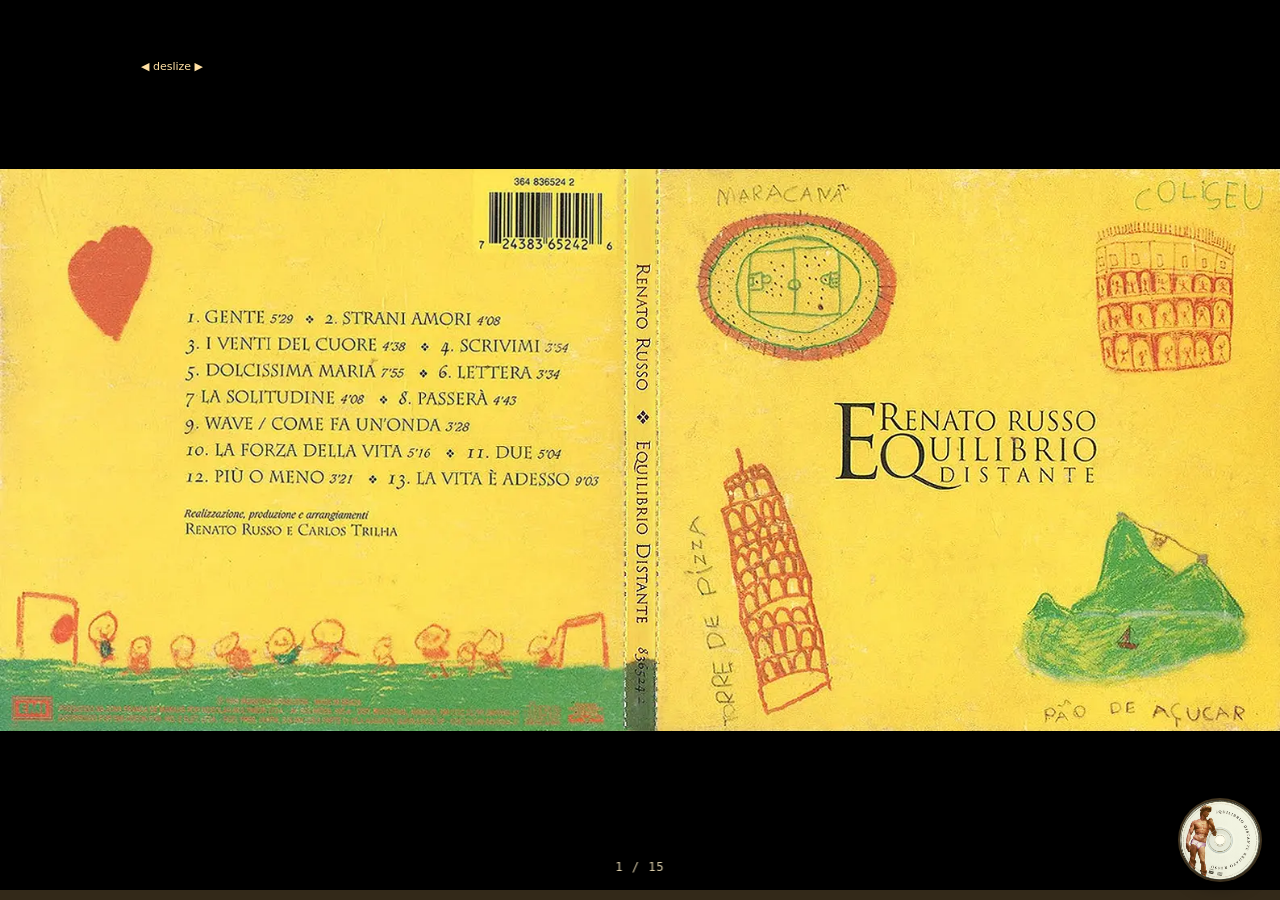
==== index.html @ 1349d011 "Update index.html" ====
<!DOCTYPE html>
<html lang="pt-BR">
<head>
<meta charset="UTF-8">
<meta name="description" content="Álbum solo de Renato Russo, lançado em dezembro de 1995. O disco é inteiramente composto por regravações de canções clássicas e populares em italiano.">
<meta name="viewport" content="width=device-width, initial-scale=1.0, user-scalable=no, viewport-fit=cover">
<title>Equilibrio distante</title>
<meta name="theme-color" content="#fefbea">
<meta name="apple-mobile-web-app-capable" content="yes">
<meta name="apple-mobile-web-app-status-bar-style" content="black-translucent">
<link rel="manifest" href="manifest.json">
<style>
* {
margin: 0; padding: 0;
box-sizing: border-box;
user-select: none;
-webkit-tap-highlight-color: transparent;
}

html, body {
width: 100%; height: 100%;
background: #000;
overflow: hidden;
position: fixed;
}

.carousel {
display: flex;
width: 100vw;
height: 100vh;
overflow-x: scroll;
overflow-y: hidden;
scroll-snap-type: x mandatory;
scrollbar-width: none;
-ms-overflow-style: none;
}
.carousel::-webkit-scrollbar { display: none; }

.slide {
flex: 0 0 100vw;
width: 100vw;
height: 100vh;
scroll-snap-align: start;
position: relative;
background: #000;
display: flex;
align-items: center;
justify-content: center;
}

.slide img {
width: 100%;
height: 100%;
object-fit: contain;
pointer-events: none;
-webkit-user-drag: none;
}

.audio-control {
position: absolute;
top: 55px;
z-index: 30;
}

.audio-control.left { left: 16px; }
.audio-control.right { right: 16px; }

.play-pause-btn {
background: rgba(0, 0, 0, 0.65);
border: 1.5px solid #ffcd7e;
width: 36px;
height: 36px;
border-radius: 50%;
display: flex;
align-items: center;
justify-content: center;
font-size: 14px;
cursor: pointer;
color: #ffcd7e;
flex-shrink: 0;
transition: transform 0.1s, background 0.15s;
backdrop-filter: blur(8px);
}
.play-pause-btn:active { transform: scale(0.90); }
.play-pause-btn.playing { background: rgba(255, 205, 126, 0.25); }

.track-name { display: none; }

.page-indicator {
position: fixed;
bottom: 22px;
left: 50%;
transform: translateX(-50%);
z-index: 20;
font-size: 12px;
font-family: monospace;
color: rgba(255, 240, 200, 0.85);
background: rgba(0, 0, 0, 0.5);
padding: 4px 14px;
border-radius: 30px;
backdrop-filter: blur(4px);
pointer-events: none;
letter-spacing: 1px;
}

.swipe-hint {
position: fixed;
top: 55px;
left: 8rem;
background: rgba(0,0,0,0.55);
border-radius: 30px;
padding: 5px 13px;
font-size: 11px;
color: #ffe0a3;
pointer-events: none;
backdrop-filter: blur(5px);
z-index: 40;
font-weight: 500;
transition: opacity 1s;
font-family: system-ui, sans-serif;
}

.global-progress-bar {
position: fixed;
bottom: 0;
left: 0;
width: 100%;
height: 10px;
background: rgba(255, 205, 126, 0.2);
cursor: pointer;
z-index: 100;
}

.global-progress-fill {
height: 100%;
width: 0%;
background: #ffcd7e;
transition: width 0.1s linear;
}

.now-playing {
position: fixed;
bottom: 20px;
left: 16px;
background: rgba(0,0,0,0.7);
backdrop-filter: blur(8px);
padding: 4px 10px;
border-radius: 20px;
font-size: 11px;
font-family: system-ui, sans-serif;
font-weight: 500;
color: #ffcd7e;
z-index: 100;
white-space: nowrap;
pointer-events: auto;
opacity: 0;
transition: opacity 0.3s;
text-shadow: none;
box-shadow: 0 2px 8px rgba(0,0,0,0.3);
cursor: pointer;
}

.now-playing.visible { opacity: 1; }
.now-playing:active { transform: scale(0.97); background: rgba(0,0,0,0.85); }
.now-playing-icon { color: #ffcd7e; }
.now-playing-text { color: #ffcd7e; }

/* CD giratório - posição fixa canto inferior direito */
.cd-vinyl {
position: fixed;
bottom: 20px;
right: 20px;
width: 80px;
height: 80px;
z-index: 150;
cursor: pointer;
border-radius: 50%;
box-shadow: 0 4px 20px rgba(0,0,0,0.4), 0 0 0 2px rgba(255,205,126,0.3);
transition: transform 0.2s ease, box-shadow 0.2s ease;
background: #1a1a1a;
border-radius: 50%;
display: flex;
align-items: center;
justify-content: center;
}

.cd-vinyl:active {
transform: scale(0.95);
}

.cd-vinyl img {
width: 100%;
height: 100%;
object-fit: cover;
border-radius: 50%;
pointer-events: none;
display: block;
}

/* animação de rotação lenta - pausada por padrão */
@keyframes spinVinyl {
from { transform: rotate(0deg); }
to { transform: rotate(360deg); }
}

.cd-vinyl.rotating {
animation: spinVinyl 12s linear infinite;
}

.cd-vinyl.paused {
animation-play-state: paused !important;
}

/* pequeno ajuste para mobile */
@media (max-width: 480px) {
.cd-vinyl {
width: 65px;
height: 65px;
bottom: 15px;
right: 15px;
}
}
</style>
</head>
<body>

<div class="carousel" id="carousel"></div>
<div class="page-indicator" id="pageIndicator">1 / 15</div>
<div class="global-progress-bar" id="globalProgressBar">
<div class="global-progress-fill" id="globalProgressFill"></div>
</div>
<div class="now-playing" id="nowPlaying"></div>

<!-- Elemento do CD giratório -->
<div class="cd-vinyl" id="cdVinyl">
<img src="cd.png" alt="CD Giratório" id="cdImage">
</div>

<script>
const SLIDES = [
{ img: "encarte1.webp",  tracks: [],                                                        labels: [],                                              sides: [] },
{ img: "encarte2.webp",  tracks: [],                                                        labels: [],                                              sides: [] },
{ img: "encarte3.webp",  tracks: ["01-Gente.mp3"],                                          labels: ["Gente"],                                       sides: ["right"] },
{ img: "encarte4.webp",  tracks: ["02-Strani Amori.mp3", "03-I Venti Del Cuore.mp3"],       labels: ["Strani Amori", "I Venti Del Cuore"],           sides: ["left", "right"] },
{ img: "encarte5.webp",  tracks: ["04-Scrivimi.mp3", "05-Dolcissima Maria.mp3"],            labels: ["Scrivimi", "Dolcissima Maria"],                sides: ["left", "right"] },
{ img: "encarte6.webp",  tracks: ["06-Lettera.mp3", "07-La Solitudine.mp3"],                labels: ["Lettera", "La Solitudine"],                    sides: ["left", "right"] },
{ img: "encarte7.webp",  tracks: ["08-Passerà.mp3"],                                        labels: ["Passerà"],                                     sides: ["right"] },
{ img: "encarte8.webp",  tracks: ["09-Come Fa Un'Onda.mp3", "10-La Forza Della Vita.mp3"],  labels: ["Come Fa Un'Onda", "La Forza Della Vita"],      sides: ["left", "right"] },
{ img: "encarte9.webp",  tracks: ["11-Due.mp3"],                                            labels: ["Due"],                                         sides: ["right"] },
{ img: "encarte10.webp", tracks: ["12-Piú O Meno.mp3"],                                     labels: ["Piú O Meno"],                                  sides: ["left"] },
{ img: "encarte11.webp", tracks: ["13-La Vita è Adesso.mp3"],                               labels: ["La Vita è Adesso"],                            sides: ["left"] },
{ img: "encarte12.webp", tracks: [],                                                        labels: [],                                              sides: [] },
{ img: "encarte13.webp", tracks: [],                                                        labels: [],                                              sides: [] },
{ img: "encarte14.webp", tracks: [],                                                        labels: [],                                              sides: [] },
{ img: "encarte15.webp", tracks: [],                                                        labels: [],                                              sides: [] },
];

const IMG_BASE = "./encartes/";
const MP3_BASE = "./mp3/";
const TOTAL = SLIDES.length;

let playing = { slideIndex: -1, trackIndex: 0, audio: null, btn: null, lbl: null };
const globalProgressFill = document.getElementById("globalProgressFill");
const globalProgressBar = document.getElementById("globalProgressBar");
const nowPlayingDiv = document.getElementById("nowPlaying");
const carousel = document.getElementById("carousel");
const cdVinylElement = document.getElementById("cdVinyl");

// Controle de rotação do CD (pausado por padrão)
// Guardamos o estado de rotação e se está animando ou não
let isCdSpinning = false;

// Função para iniciar rotação do CD (a partir do ângulo atual)
// Como usamos CSS animation, precisamos armazenar o ângulo atual antes de pausar
// e restaurar quando despausar. Isso garante que a posição seja mantida.
let currentRotationAngle = 0;
let animationFrameId = null;
let cdRotationInterval = null;

// MELHOR ABORDAGEM: Usar uma única animação CSS com infinite e controlar via 'animation-play-state'
// Porém, para manter a posição exata ao pausar, o CSS já faz isso naturalmente com 'animation-play-state: paused'
// Quando despausamos, a animação continua exatamente do ângulo onde parou. 
// Portanto, basta alternar a classe .paused no elemento .cd-vinyl e manter a animação sempre rodando em background.
// Mas cuidado: Se nunca iniciou a animação, precisamos garantir que ela comece com rotate(0) e depois pause.
// Estratégia: garantir que a classe 'rotating' esteja sempre presente, e usar 'paused' para pausar/reproduzir.
// Isso mantém o ângulo atual automaticamente.
function initCdRotation() {
    // Adiciona a classe rotating inicialmente, mas pausada até que uma música comece a tocar
    cdVinylElement.classList.add('rotating');
    cdVinylElement.classList.add('paused'); // começa pausado
    isCdSpinning = false;
}

// Inicia o giro (quando música começa a tocar)
function startCdSpin() {
    if (!cdVinylElement) return;
    // Remove a classe paused -> a animação retoma exatamente do ângulo onde parou
    cdVinylElement.classList.remove('paused');
    isCdSpinning = true;
}

// Pausa o giro (quando música é pausada ou parada)
function pauseCdSpin() {
    if (!cdVinylElement) return;
    // Adiciona a classe paused -> a animação congela mantendo transformação atual
    cdVinylElement.classList.add('paused');
    isCdSpinning = false;
}

// Parar totalmente (quando todas as músicas param)
function stopCdSpin() {
    if (!cdVinylElement) return;
    cdVinylElement.classList.add('paused');
    isCdSpinning = false;
}

// Chama ao iniciar qualquer reprodução (playTrack)
function onPlaybackStart() {
    startCdSpin();
}

// Chama ao pausar o áudio
function onPlaybackPause() {
    pauseCdSpin();
}

// Chama ao parar completamente (stopAll)
function onPlaybackStop() {
    stopCdSpin();
}

// --- WakeLock ---
let wakeLock = null;

async function acquireWakeLock() {
if ('wakeLock' in navigator) {
try { wakeLock = await navigator.wakeLock.request('screen'); } catch(e) {}
}
}

function releaseWakeLock() {
if (wakeLock) { wakeLock.release(); wakeLock = null; }
}

// --- Reprodução contínua ---
function playNext() {
const nextTrack = playing.trackIndex + 1;
if (nextTrack < SLIDES[playing.slideIndex].tracks.length) {
const slide = carousel.children[playing.slideIndex];
const btn = slide.querySelectorAll('.play-pause-btn')[nextTrack];
const lbl = slide.querySelectorAll('.track-name')[nextTrack];
playTrack(playing.slideIndex, nextTrack, btn, lbl);
} else {
for (let i = playing.slideIndex + 1; i < TOTAL; i++) {
if (SLIDES[i].tracks.length) {
scrollToSlide(i);
const slide = carousel.children[i];
playTrack(i, 0, slide.querySelector('.play-pause-btn'), slide.querySelector('.track-name'));
return;
}
}
stopAll();
}
}

function scrollToSlide(slideIndex) {
if (slideIndex < 0 || slideIndex >= TOTAL) return;
carousel.scrollTo({ left: slideIndex * carousel.clientWidth, behavior: "smooth" });
}

nowPlayingDiv.addEventListener("click", () => {
if (playing.slideIndex >= 0) scrollToSlide(playing.slideIndex);
});

function stopAll() {
if (playing.audio) {
playing.audio.onended = null;
playing.audio.pause();
playing.audio = null;
}
if (playing.btn) {
playing.btn.textContent = "▶";
playing.btn.classList.remove("playing");
playing.btn = null;
}
playing.slideIndex = -1;
playing.trackIndex = 0;
playing.lbl = null;
nowPlayingDiv.classList.remove("visible");
nowPlayingDiv.textContent = "";
globalProgressFill.style.width = "0%";
releaseWakeLock();
// Para o giro do CD quando não há música
onPlaybackStop();
}

function playTrack(slideIndex, trackIndex, btn, lbl) {
const s = SLIDES[slideIndex];
if (!s.tracks.length || trackIndex >= s.tracks.length) return;
stopAll();

const audio = new Audio(MP3_BASE + s.tracks[trackIndex]);
playing = { slideIndex, trackIndex, audio, btn, lbl };

const trackName = s.labels[trackIndex] || s.tracks[trackIndex];
lbl.textContent = trackName;
nowPlayingDiv.innerHTML = `<span class="now-playing-icon">♫</span> <span class="now-playing-text">${trackName}</span>`;
nowPlayingDiv.classList.add("visible");

btn.textContent = "⏸";
btn.classList.add("playing");
globalProgressFill.style.width = "0%";

acquireWakeLock();

// Inicia o giro do CD (vinil) exatamente quando a música começa a tocar
// Mas chamamos startCdSpin dentro do audio.play().catch e no play bem-sucedido.
// Vamos chamar no início, mas o giro será ativado somente se o play for bem-sucedido.
// Caso contrário, será pausado.

// --- MediaSession ---
if ('mediaSession' in navigator) {
navigator.mediaSession.metadata = new MediaMetadata({
title: trackName, artist: 'Renato Russo', album: 'Equilíbrio Distante'
});
navigator.mediaSession.setActionHandler('play', () => {
playing.audio.play();
playing.btn.textContent = '⏸';
playing.btn.classList.add('playing');
nowPlayingDiv.classList.add('visible');
onPlaybackStart();
});
navigator.mediaSession.setActionHandler('pause', () => {
playing.audio.pause();
playing.btn.textContent = '▶';
playing.btn.classList.remove('playing');
nowPlayingDiv.classList.remove('visible');
onPlaybackPause();
});
navigator.mediaSession.setActionHandler('nexttrack', playNext);
}

const updateProgress = () => {
if (audio.duration && !isNaN(audio.duration) && audio.currentTime) {
globalProgressFill.style.width = (audio.currentTime / audio.duration * 100) + "%";
}
};
audio.addEventListener("timeupdate", updateProgress);
audio.play().then(() => {
    // A música começou a tocar => iniciar giro do CD
    onPlaybackStart();
}).catch(err => {
btn.textContent = "▶";
btn.classList.remove("playing");
nowPlayingDiv.classList.remove("visible");
// Se falhou ao tocar, o CD não deve girar
onPlaybackStop();
console.warn("Playback falhou:", err);
});
audio.onended = () => {
    // Ao terminar a música, para o giro até a próxima iniciar
    // A função playNext irá chamar playTrack, que por sua vez inicia o giro novamente.
    onPlaybackStop();
    playNext();
};
// Para caso de erro ou interrupção externa (não usar onpause diretamente pois conflita)
audio.addEventListener('pause', () => {
    // Se o áudio foi pausado pelo usuário ou sistema, e ainda é o áudio atual
    if (playing.audio === audio && !audio.ended) {
        onPlaybackPause();
    }
});
audio.addEventListener('play', () => {
    if (playing.audio === audio) {
        onPlaybackStart();
    }
});
}

function seekAudio(e) {
if (!playing.audio || !playing.audio.duration) return;
const rect = globalProgressBar.getBoundingClientRect();
const x = (e.touches ? e.touches[0].clientX : e.clientX) - rect.left;
const ratio = Math.max(0, Math.min(1, x / rect.width));
playing.audio.currentTime = ratio * playing.audio.duration;
}

globalProgressBar.addEventListener("mousedown", seekAudio);
globalProgressBar.addEventListener("touchstart", seekAudio, { passive: true });
globalProgressBar.addEventListener("mousemove", e => { if (e.buttons === 1 && playing.audio) seekAudio(e); });
globalProgressBar.addEventListener("touchmove", seekAudio, { passive: true });

// Construir slides
SLIDES.forEach((s, i) => {
const div = document.createElement("div");
div.className = "slide";
const img = document.createElement("img");
img.src = IMG_BASE + s.img;
img.alt = s.labels[0] || `Encarte ${i + 1}`;
img.draggable = false;
img.onerror = () => {
if (img.dataset.fallback) return;
img.dataset.fallback = "1";
const fb = document.createElement("div");
fb.style.cssText = "position:absolute;color:#e2c28b;font-size:1.4rem;text-align:center;font-weight:bold;";
fb.textContent = s.labels[0] ? `🎵 ${s.labels[0]}` : `Encarte ${i + 1}`;
div.appendChild(fb);
};
div.appendChild(img);

if (s.tracks.length) {
s.tracks.forEach((track, tIdx) => {
const side = s.sides[tIdx] || "left";
const ctrl = document.createElement("div");
ctrl.className = `audio-control ${side}`;
const btn = document.createElement("button");
btn.className = "play-pause-btn";
btn.textContent = "▶";
const lbl = document.createElement("span");
lbl.className = "track-name";
lbl.textContent = s.labels[tIdx] || track;
btn.addEventListener("click", e => {
e.stopPropagation();
if (playing.slideIndex === i && playing.trackIndex === tIdx && playing.audio) {
  if (playing.audio.paused) {
    playing.audio.play();
    btn.textContent = "⏸";
    btn.classList.add("playing");
    const trackName = playing.lbl?.textContent || s.labels[tIdx] || track;
    nowPlayingDiv.innerHTML = `<span class="now-playing-icon">♫</span> <span class="now-playing-text">${trackName}</span>`;
    nowPlayingDiv.classList.add("visible");
    // CD já iniciará giro via evento 'play' do audio, mas garantimos manualmente:
    onPlaybackStart();
  } else {
    playing.audio.pause();
    btn.textContent = "▶";
    btn.classList.remove("playing");
    nowPlayingDiv.classList.remove("visible");
    // Pausar giro do CD
    onPlaybackPause();
  }
} else {
  playTrack(i, tIdx, btn, lbl);
}
});
ctrl.appendChild(btn);
ctrl.appendChild(lbl);
div.appendChild(ctrl);
});
}
carousel.appendChild(div);
});

const pageIndicator = document.getElementById("pageIndicator");
carousel.addEventListener("scroll", () => {
const idx = Math.round(carousel.scrollLeft / carousel.clientWidth);
pageIndicator.textContent = `${Math.min(idx + 1, TOTAL)} / ${TOTAL}`;
}, { passive: true });

const hint = document.createElement("div");
hint.className = "swipe-hint";
hint.innerHTML = "◀ deslize ▶";
document.body.appendChild(hint);
setTimeout(() => {
hint.style.opacity = "0";
setTimeout(() => hint.remove(), 1000);
}, 5000);

if ("serviceWorker" in navigator) {
window.addEventListener("load", () => {
navigator.serviceWorker.register("/equilibrio/sw.js")
.then(r => console.log("SW registrado:", r.scope))
.catch(e => console.warn("SW falhou:", e));
});
}

// Inicializar CD no estado pausado
initCdRotation();

// Se houver falha no carregamento da imagem cd.png, manter placeholder visual
const cdImage = document.getElementById("cdImage");
if (cdImage) {
    cdImage.onerror = () => {
        cdImage.style.background = "#333";
        cdImage.style.display = "flex";
        cdImage.style.alignItems = "center";
        cdImage.style.justifyContent = "center";
        cdImage.style.color = "#ffcd7e";
        cdImage.style.fontSize = "10px";
        cdImage.src = "data:image/svg+xml,%3Csvg xmlns='http://www.w3.org/2000/svg' viewBox='0 0 100 100'%3E%3Ccircle cx='50' cy='50' r='45' fill='%23333' stroke='%23ffcd7e' stroke-width='2'/%3E%3Ccircle cx='50' cy='50' r='12' fill='%23ffcd7e'/%3E%3C/svg%3E";
    };
}

// Interceptar também qualquer pause externo
document.addEventListener('visibilitychange', () => {
    if (document.hidden && playing.audio && !playing.audio.paused) {
        // Se o jogo está em background e a música tocando, não paramos o CD propositalmente
        // Mas se quisermos pausar o CD quando a página fica inativa? Melhor manter igual.
        // Não interferir.
    }
});

// Adicionar um listener global para garantir consistência no estado do CD quando a música é pausada por outros meios (ex: fones desconectados)
if (playing.audio) {
    playing.audio.addEventListener('pause', () => { if (playing.audio && playing.audio.paused) onPlaybackPause(); });
    playing.audio.addEventListener('play', () => { if (playing.audio && !playing.audio.paused) onPlaybackStart(); });
}

console.log("CD giratório adicionado, com pausa/play sincronizado e mantendo posição.");
</script>
</body>
</html>
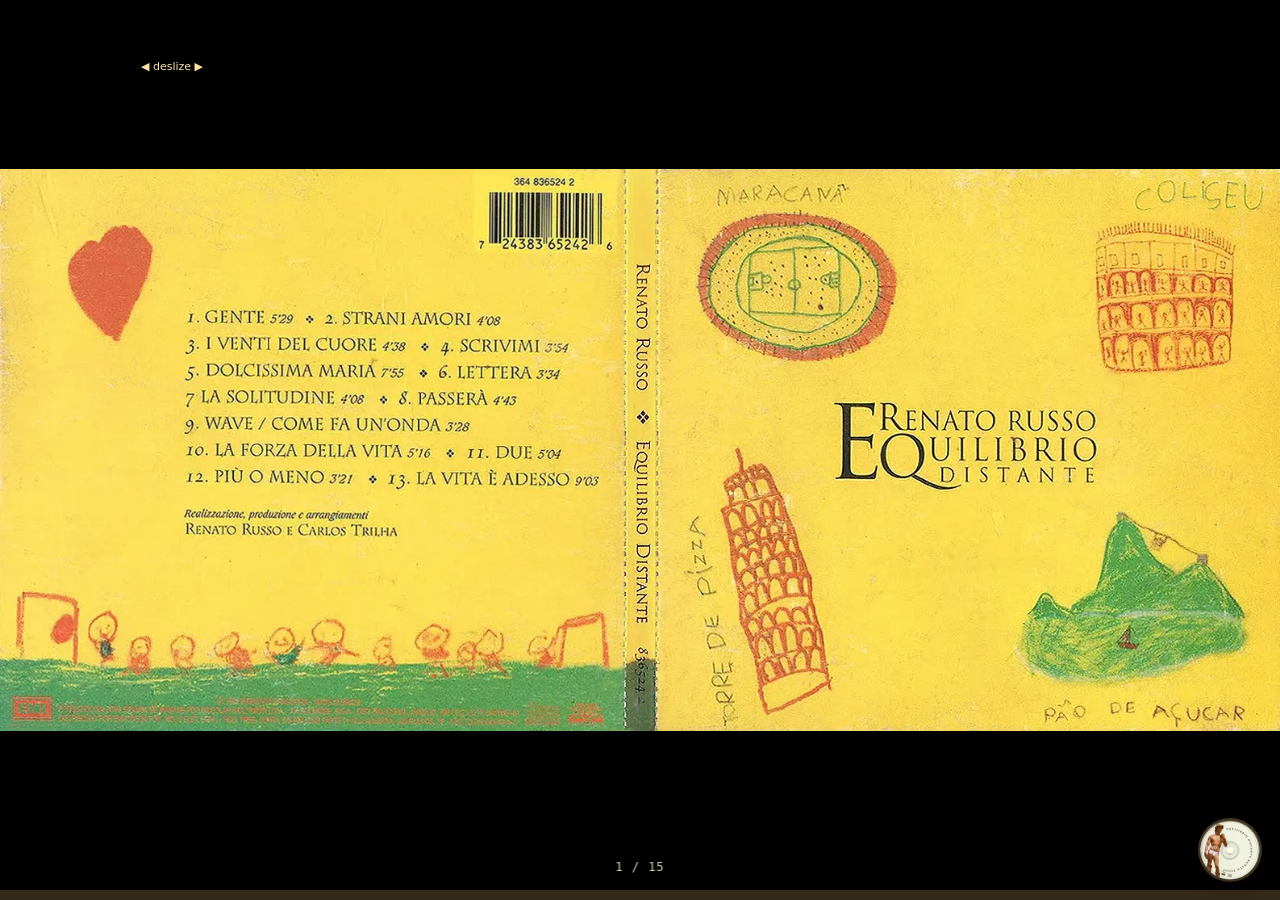
==== commit 6c81f92f: "Update index.html" ====
--- a/index.html
+++ b/index.html
@@ -170,8 +170,8 @@
 position: fixed;
 bottom: 20px;
 right: 20px;
-width: 80px;
-height: 80px;
+width: 60px;
+height: 60px;
 z-index: 150;
 cursor: pointer;
 border-radius: 50%;
@@ -184,6 +184,16 @@
 justify-content: center;
 }
 
+/* pequeno ajuste para mobile */
+@media (max-width: 480px) {
+.cd-vinyl {
+width: 60px;
+height: 60px;
+bottom: 15px;
+right: 15px;
+}
+}
+
 .cd-vinyl:active {
 transform: scale(0.95);
 }
@@ -211,15 +221,6 @@
 animation-play-state: paused !important;
 }
 
-/* pequeno ajuste para mobile */
-@media (max-width: 480px) {
-.cd-vinyl {
-width: 65px;
-height: 65px;
-bottom: 15px;
-right: 15px;
-}
-}
 </style>
 </head>
 <body>
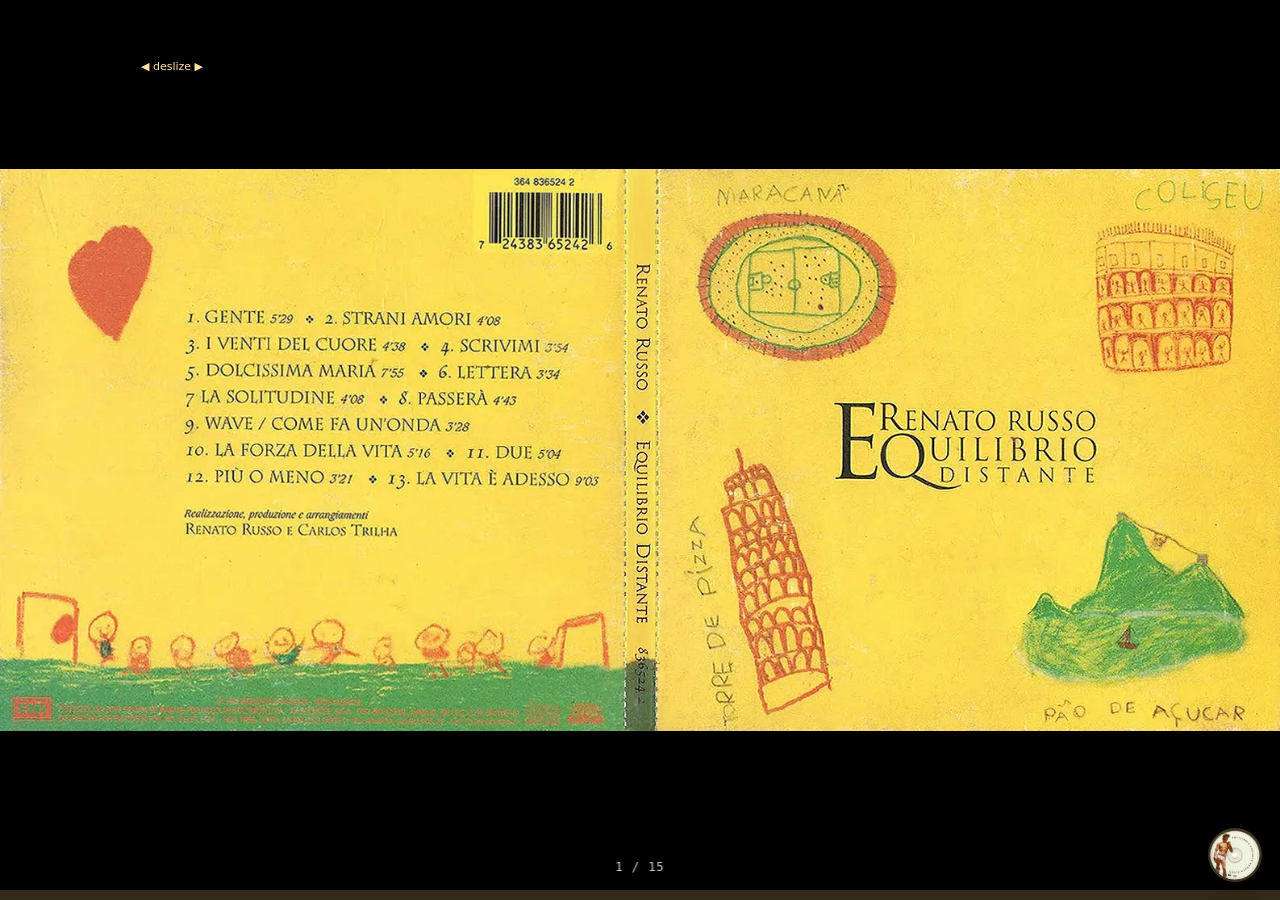
==== commit bfd18b42: "deploy: 12c2412c64ae13b267139702e59db8b55157a0cf" ====
--- a/index.html
+++ b/index.html
@@ -170,8 +170,8 @@
 position: fixed;
 bottom: 20px;
 right: 20px;
-width: 60px;
-height: 60px;
+width: 50px;
+height: 50px;
 z-index: 150;
 cursor: pointer;
 border-radius: 50%;
@@ -187,8 +187,8 @@
 /* pequeno ajuste para mobile */
 @media (max-width: 480px) {
 .cd-vinyl {
-width: 60px;
-height: 60px;
+width: 50px;
+height: 50px;
 bottom: 15px;
 right: 15px;
 }
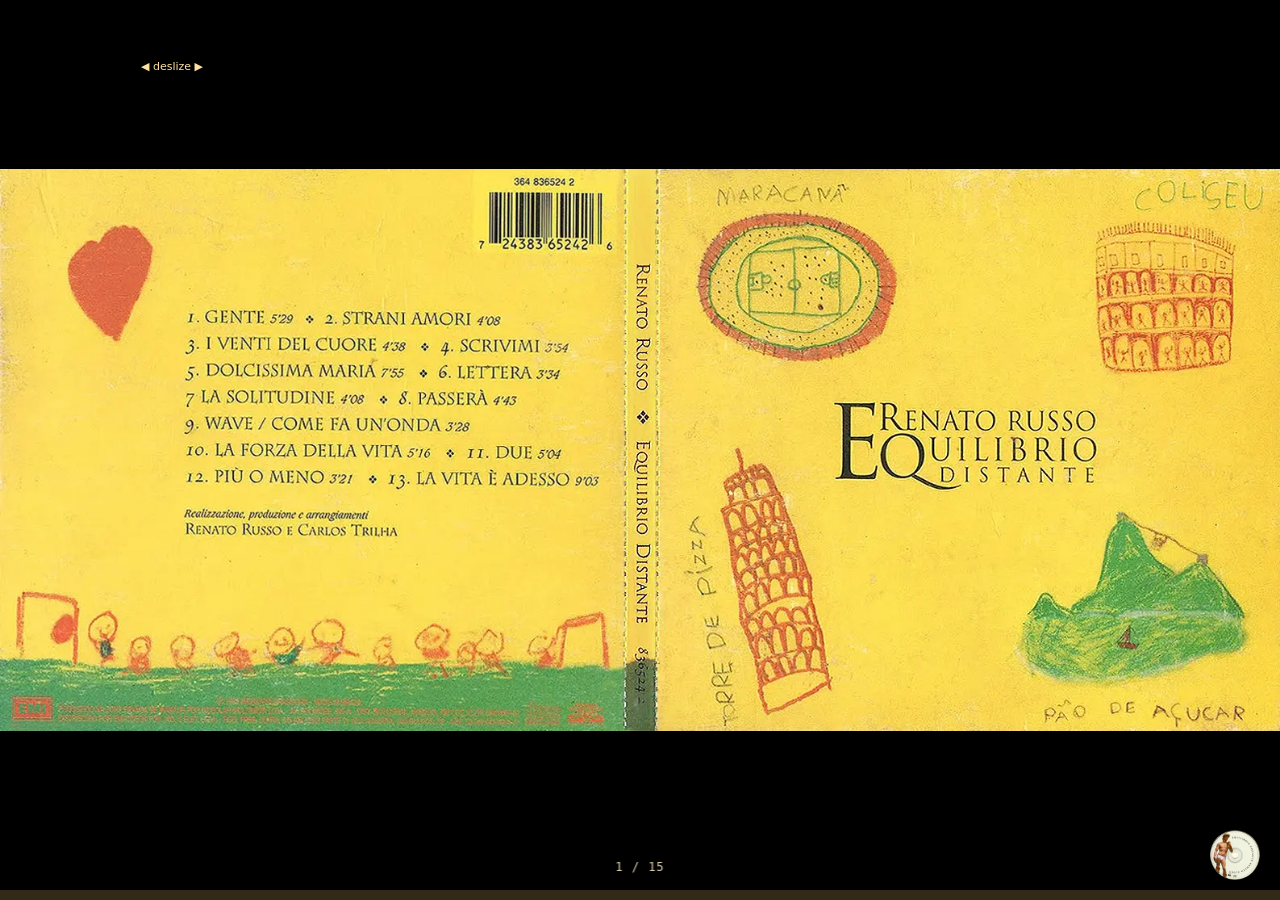
==== commit 8d388760: "Update index.html" ====
--- a/index.html
+++ b/index.html
@@ -175,8 +175,7 @@
 z-index: 150;
 cursor: pointer;
 border-radius: 50%;
-box-shadow: 0 4px 20px rgba(0,0,0,0.4), 0 0 0 2px rgba(255,205,126,0.3);
-transition: transform 0.2s ease, box-shadow 0.2s ease;
+transition: transform 0.2s ease;
 background: #1a1a1a;
 border-radius: 50%;
 display: flex;
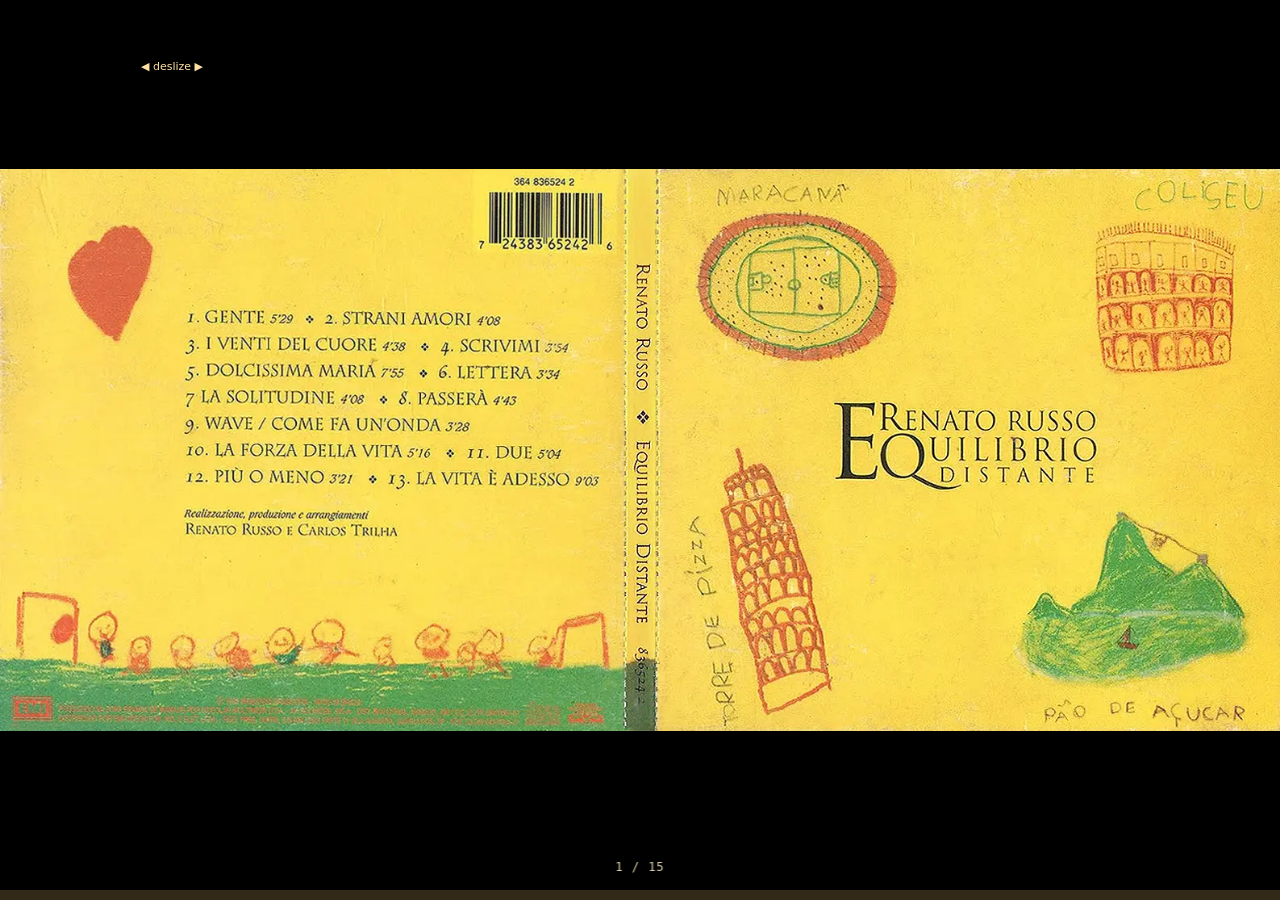
==== commit fe031ff5: "Update index.html" ====
--- a/index.html
+++ b/index.html
@@ -591,22 +591,35 @@
     };
 }
 
-// Interceptar também qualquer pause externo
-document.addEventListener('visibilitychange', () => {
-    if (document.hidden && playing.audio && !playing.audio.paused) {
-        // Se o jogo está em background e a música tocando, não paramos o CD propositalmente
-        // Mas se quisermos pausar o CD quando a página fica inativa? Melhor manter igual.
-        // Não interferir.
+// Controle de visibilidade do CD (fade nos slides 1 e 2)
+const fadeStyle = document.createElement('style');
+fadeStyle.textContent = `.cd-vinyl { transition: opacity 0.3s ease; } .cd-vinyl.hiding { opacity: 0; pointer-events: none; }`;
+document.head.appendChild(fadeStyle);
+
+function updateCdVisibility(slideIndex) {
+    const cd = document.getElementById("cdVinyl");
+    if (!cd) return;
+    if (slideIndex === 0 || slideIndex === 1) {
+        cd.classList.add('hiding');
+    } else {
+        cd.classList.remove('hiding');
     }
-});
-
-// Adicionar um listener global para garantir consistência no estado do CD quando a música é pausada por outros meios (ex: fones desconectados)
-if (playing.audio) {
-    playing.audio.addEventListener('pause', () => { if (playing.audio && playing.audio.paused) onPlaybackPause(); });
-    playing.audio.addEventListener('play', () => { if (playing.audio && !playing.audio.paused) onPlaybackStart(); });
-}
-
-console.log("CD giratório adicionado, com pausa/play sincronizado e mantendo posição.");
+}
+
+// Atualizar visibilidade ao rolar
+const originalScroll = carousel.addEventListener('scroll', () => {
+    const idx = Math.round(carousel.scrollLeft / carousel.clientWidth);
+    pageIndicator.textContent = `${Math.min(idx + 1, TOTAL)} / ${TOTAL}`;
+    updateCdVisibility(idx);
+});
+
+// Verificar slide inicial
+setTimeout(() => {
+    const initialIndex = Math.round(carousel.scrollLeft / carousel.clientWidth);
+    updateCdVisibility(initialIndex);
+}, 100);
+
+console.log("CD giratório adicionado, com pausa/play sincronizado, mantendo posição e fade nos slides 1 e 2.");
 </script>
 </body>
 </html>
